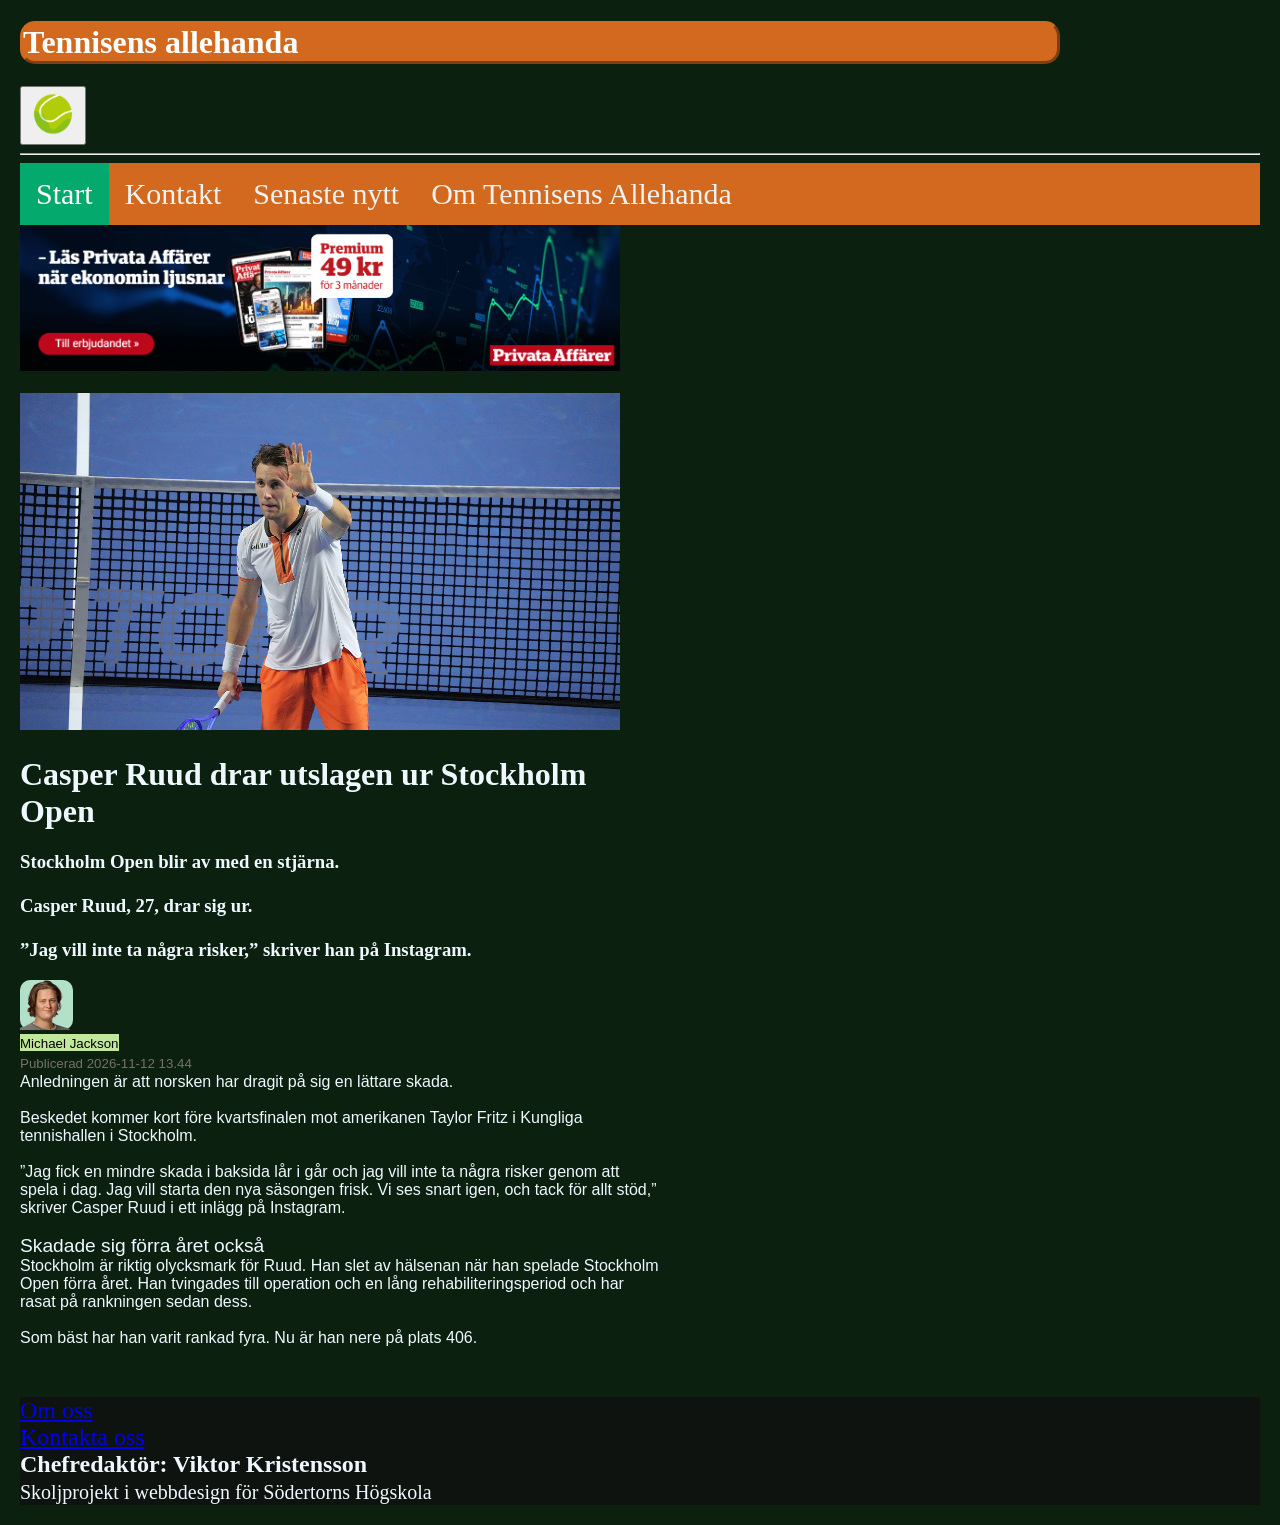
==== Casper.html @ d068cd9c "Add files via upload" ====
<!DOCTYPE html>
<html>
    <head>
    <title> Tenniskanalen</title>
    <link rel="stylesheet" href="artiklar.css">
    <link rel="icon" type="img/png" href="tennisboll.png">
</head>

    <body>
   <h1 id="branding">Tennisens allehanda</h1>
   <a href="index.html">
<button><img src="tennisboll.png"" width="50"></button>
</a> 
    <hr>
    <div class="Navigationsbar">
  <a class="active" href="index.html">Start</a>
  <a href="Kontakt.html">Kontakt</a>
  <a href="Casper.html">Senaste nytt</a>
  <a href="omoss.html">Om Tennisens Allehanda</a>
</div>
    <a href="https://prenumerera.privataaffarer.se/teckna/paf-premium-49kr-3m/?team=performance&salesChannel=trafikfond&source=trafficfund&medium=display&details=%ebuy!_%eaid!_%%SITE%%">
    <img src="Dagliga.png" alt="Reklam" width="600">
    </a>
    <br>
    <br>
    <!-- Här försökte jag lägga till en reklam. Jag är osäker på om jag borde göra det i ett externt CSS-dokument
     men det kändes lättare att göra det på det här viset.-->
    <img src="Casper-ruud-gratis.jpg" alt="Casper Ruud" width="600">
<h1 style="color: aliceblue;">Casper Ruud drar utslagen ur Stockholm Open</h1>
<h3>Stockholm Open blir av med en stjärna. <br> <br>
    Casper Ruud, 27, drar sig ur. <br> <br>”Jag vill inte ta några risker,” skriver han på Instagram.</h3>
   
    <span>
    <img src="1e26224e-27e5-46f1-9b9c-e958cd9eae29.avif" alt="" width="50"> 
    </span>
    
    <p id="Namntagg"><mark style="background-color: rgb(193, 232, 154);"><small>Michael Jackson</mark></small></p>
    <p id="Datum"><small>Publicerad 2026-11-12 13.44 </small></p>

    <p>Anledningen är att norsken har dragit på sig en lättare skada. <br><br>Beskedet kommer kort före kvartsfinalen mot amerikanen Taylor Fritz i Kungliga tennishallen i Stockholm. <br><br>”Jag fick en mindre skada i baksida lår i går och jag vill inte ta några risker genom att spela i dag. Jag vill starta den nya säsongen frisk. Vi ses snart igen, och tack för allt stöd,” skriver Casper Ruud i ett inlägg på Instagram.
<br><br>
<big>Skadade sig förra året också</big>
<br>
Stockholm är riktig olycksmark för Ruud. Han slet av hälsenan när han spelade Stockholm Open förra året. Han tvingades till operation och en lång rehabiliteringsperiod och har rasat på rankningen sedan dess. <br><br>Som bäst har han varit rankad fyra. Nu är han nere på plats 406.
</p>  

<a href="https://www.hemkop.se/handla?gclsrc=aw.ds&gad_source=1&gad_campaignid=9635408378&gbraid=0AAAAADQyiMBOLfRRnrvLkhKXIPINKGZTR&gclid=Cj0KCQiAtvXXBhC2ARIsAJc8SUQCRSbmEE_qP9dNdRqjSNim2S-B9txuzBv4ThUpU87O5aCBCxiSIZ0aAio_EALw_wcB">
<div id="Reklamvideo">
<video src="Adobe Express 2026-11-18 18.04.04.mp4" width="300" autoplay loop></video>
</div>  
</a>
</body>
<div id="Footer">
<footer>
    <a href="omoss.html">Om oss</a>
    <br>
   <a href="Kontakt.html"> Kontakta oss</a>
    <br>
    <b>Chefredaktör: Viktor Kristensson</b>
    <br>
     <small>Skoljprojekt i webbdesign för Södertorns Högskola</small>
</footer>
</div>
</html>
---- artiklar.css ----
@font-face{
    src: url(fonts/BBHBartle-Regular.ttf);
    font-family: BBHBartle;
}

body{
    background-color: rgb(11, 32, 15);
    margin: 20px;
}
h1{
    color: aliceblue;
    margin-right: 600px;
}
h2{
    color: aliceblue;
}
h3{
    color: aliceblue;
    margin-right: 600px;
}
.photo{
    display: block;
}
p{
    font-style: normal;
    color: aliceblue;
    font-size: medium;
    font-family:Verdana, Geneva, Tahoma, sans-serif ;
    margin-right: 600px;
    margin-bottom: 50px;
    margin-top: 0px;
}
#underrubrik{
    font-size: x-large;
    font-style: bold;
    margin-bottom: 10px;
    margin-top: 30px;
}
#branding{
    font-style:normal;
    color: rgb(255, 255, 255);
    font-family:BBHBartle;
    border-style: outset;
    border-color: chocolate;
    background-color: chocolate;
    border-radius: 15px;
    margin-right:200px;
}

span{
    background-color: rgb(178, 224, 200);
    display: inline-block;
    width: 53px;
height: 50px;
    border-radius: 10px;
}

#Datum{
    color: rgb(117, 113, 109);
    margin-top: 0px;
    margin-bottom: 1px;
}

#Namntagg{
    margin-bottom: 2px;
}

#Reklamvideo{
    position: absolute; right:20px;
    top: 250px;
}

#Footer{
    background-color: rgba(16, 16, 16, 0.742);
    color: aliceblue;
    font-size: x-large;
    margin-right: 0px;
    padding: auto;
    padding-inline: inherit;
}

.logotyp:visited{
text-decoration: none;
    
}
a:visited{
    text-decoration: none;
}

.Navigationsbar {
  background-color: chocolate;
  overflow: hidden;
}

.Navigationsbar a {
  float: left;
  color: #f2f2f2;
  text-align: center;
  padding: 14px 16px;
  text-decoration: none;
  font-size: 30px;
}

.Navigationsbar a:hover {
  background-color: #ddd;
  color: black;
}

.Navigationsbar a.active {
  background-color: #04AA6D;
  color: white;
}
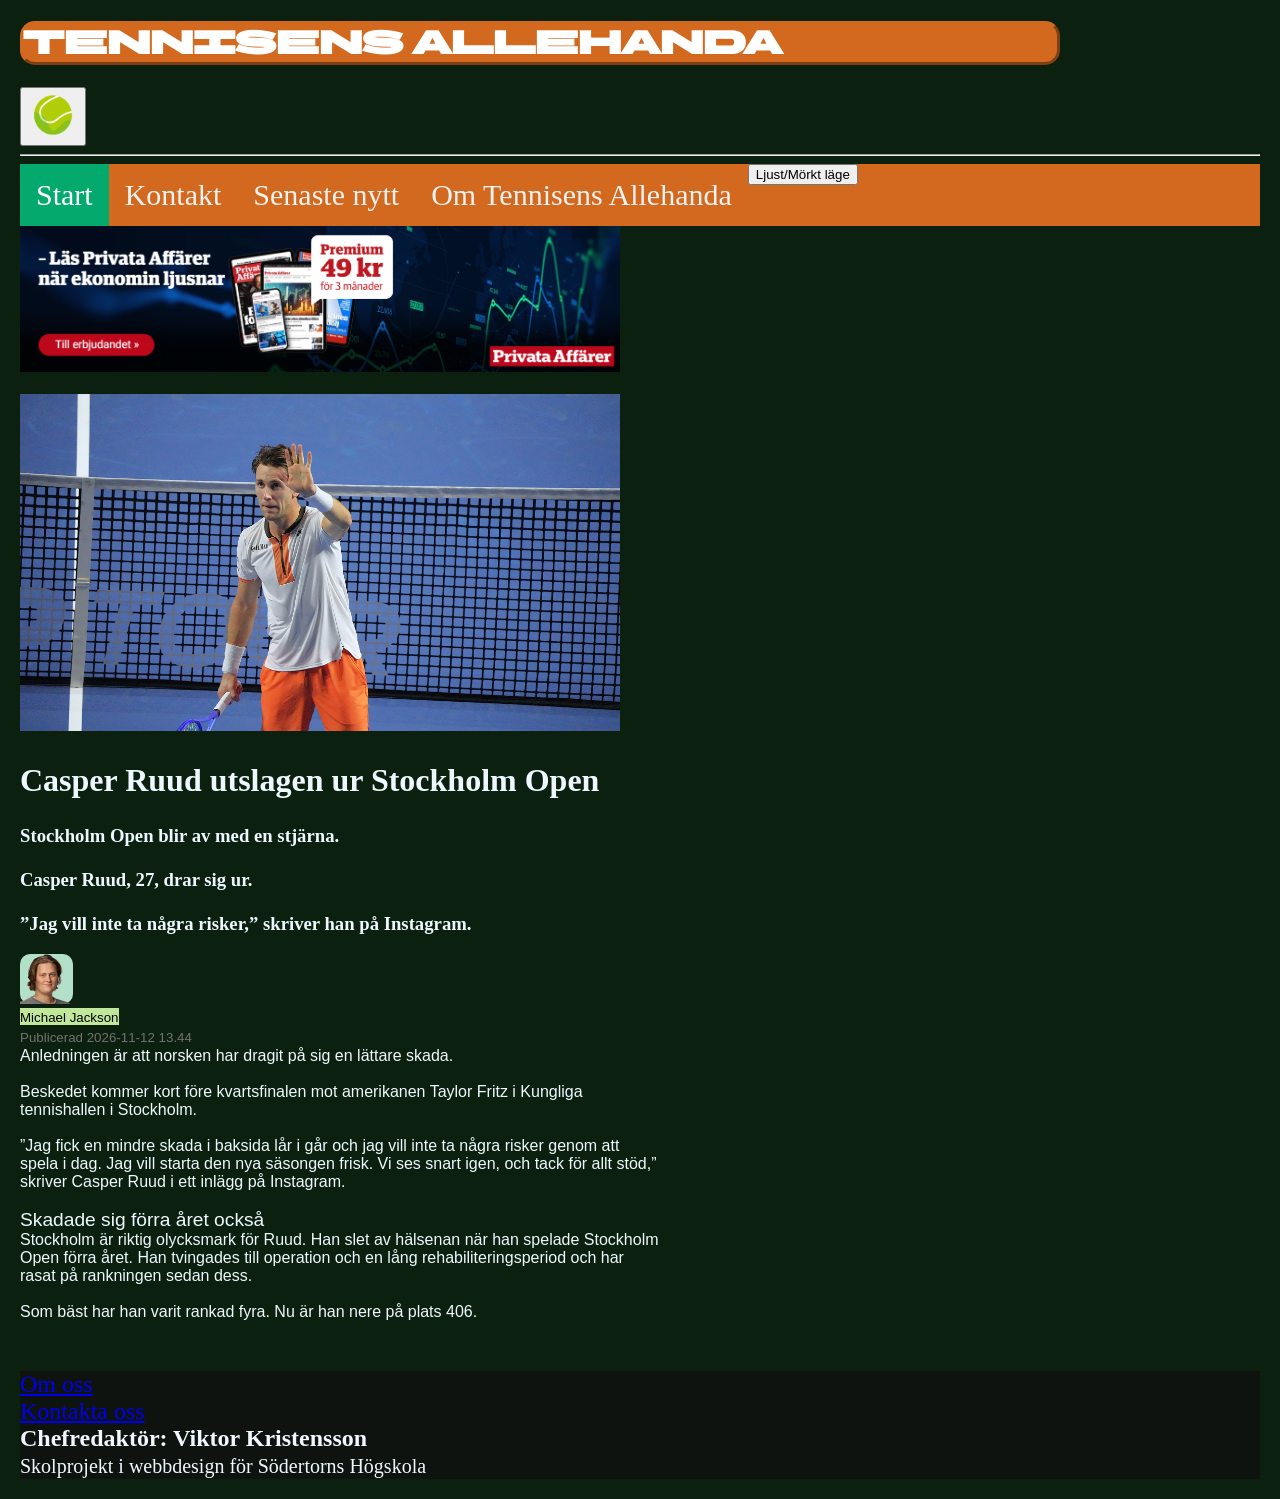
==== commit b4defc32: "Add files via upload" ====
--- a/Casper.html
+++ b/Casper.html
@@ -9,14 +9,18 @@
     <body>
    <h1 id="branding">Tennisens allehanda</h1>
    <a href="index.html">
-<button><img src="tennisboll.png"" width="50"></button>
+<button><img src="tennisboll.png"" width="50" alt="Hemknapp i form av tennisboll"></button>
 </a> 
+
+<!-- Jag ville egentligen få bollen att ligga på samma höjd som texten men jag
+ kunde inte komma på hur man gör det.-->
     <hr>
     <div class="Navigationsbar">
   <a class="active" href="index.html">Start</a>
   <a href="Kontakt.html">Kontakt</a>
   <a href="Casper.html">Senaste nytt</a>
   <a href="omoss.html">Om Tennisens Allehanda</a>
+  <button alt="Växla mellan ljust och mörkt läge" id="mörktlägeknapp"> Ljust/Mörkt läge</button>
 </div>
     <a href="https://prenumerera.privataaffarer.se/teckna/paf-premium-49kr-3m/?team=performance&salesChannel=trafikfond&source=trafficfund&medium=display&details=%ebuy!_%eaid!_%%SITE%%">
     <img src="Dagliga.png" alt="Reklam" width="600">
@@ -25,13 +29,13 @@
     <br>
     <!-- Här försökte jag lägga till en reklam. Jag är osäker på om jag borde göra det i ett externt CSS-dokument
      men det kändes lättare att göra det på det här viset.-->
-    <img src="Casper-ruud-gratis.jpg" alt="Casper Ruud" width="600">
-<h1 style="color: aliceblue;">Casper Ruud drar utslagen ur Stockholm Open</h1>
+    <img src="Casper-ruud-gratis.jpg" alt="Casper Ruud" id="omslagsbild">
+<h2>Casper Ruud utslagen ur Stockholm Open</h4>
 <h3>Stockholm Open blir av med en stjärna. <br> <br>
     Casper Ruud, 27, drar sig ur. <br> <br>”Jag vill inte ta några risker,” skriver han på Instagram.</h3>
    
     <span>
-    <img src="1e26224e-27e5-46f1-9b9c-e958cd9eae29.avif" alt="" width="50"> 
+    <img src="1e26224e-27e5-46f1-9b9c-e958cd9eae29.avif" alt="Bylinebild" width="50"> 
     </span>
     
     <p id="Namntagg"><mark style="background-color: rgb(193, 232, 154);"><small>Michael Jackson</mark></small></p>
@@ -40,6 +44,8 @@
     <p>Anledningen är att norsken har dragit på sig en lättare skada. <br><br>Beskedet kommer kort före kvartsfinalen mot amerikanen Taylor Fritz i Kungliga tennishallen i Stockholm. <br><br>”Jag fick en mindre skada i baksida lår i går och jag vill inte ta några risker genom att spela i dag. Jag vill starta den nya säsongen frisk. Vi ses snart igen, och tack för allt stöd,” skriver Casper Ruud i ett inlägg på Instagram.
 <br><br>
 <big>Skadade sig förra året också</big>
+
+<!-- Jag borde kanske ha gjort det här (big) i extern CSS?-->
 <br>
 Stockholm är riktig olycksmark för Ruud. Han slet av hälsenan när han spelade Stockholm Open förra året. Han tvingades till operation och en lång rehabiliteringsperiod och har rasat på rankningen sedan dess. <br><br>Som bäst har han varit rankad fyra. Nu är han nere på plats 406.
 </p>  
@@ -49,6 +55,7 @@
 <video src="Adobe Express 2026-11-18 18.04.04.mp4" width="300" autoplay loop></video>
 </div>  
 </a>
+<script src="script.js"></script>
 </body>
 <div id="Footer">
 <footer>
@@ -58,7 +65,11 @@
     <br>
     <b>Chefredaktör: Viktor Kristensson</b>
     <br>
-     <small>Skoljprojekt i webbdesign för Södertorns Högskola</small>
+     <small>Skolprojekt i webbdesign för Södertorns Högskola</small>
+
+     <!--Här skrev jag att det var ett skolprojekt. Jag är lite rädd för att min hemsida ska tas ner om jag
+     använder upphovsrättsskyddade bilder, så därför skrev jag att det var ett skolprojekt så att folk skulle förstå
+     att jag inte tjänar några pengar på hemsidan.-->
 </footer>
 </div>
 </html>
--- a/artiklar.css
+++ b/artiklar.css
@@ -2,6 +2,18 @@
     src: url(fonts/BBHBartle-Regular.ttf);
     font-family: BBHBartle;
 }
+
+.mörktlägeknapp{
+    background-color: whitesmoke;
+    color: rgb(0, 0, 0);
+}
+
+body.mörktlägeknapp p,
+body.mörktlägeknapp h1,
+body.mörktlägeknapp h2,
+body.mörktlägeknapp h3 {
+    color: black;
+} 
 
 body{
     background-color: rgb(11, 32, 15);
@@ -13,6 +25,7 @@
 }
 h2{
     color: aliceblue;
+    font-size: 2rem;
 }
 h3{
     color: aliceblue;
@@ -109,4 +122,8 @@
 .Navigationsbar a.active {
   background-color: #04AA6D;
   color: white;
+}
+
+#omslagsbild{
+    width: 600px;
 }
